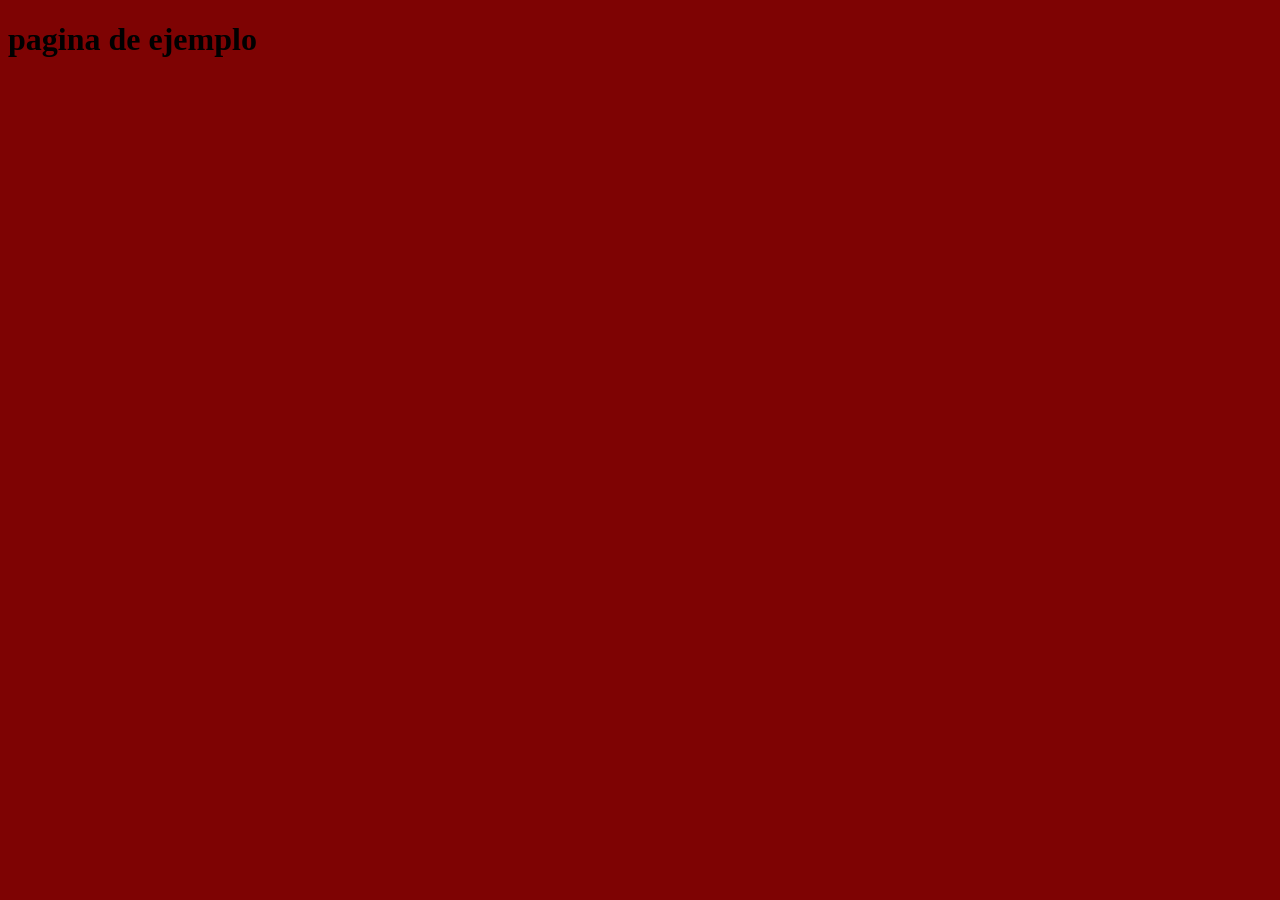
==== index.html @ bc887629 "Estado inicial del proyecto" ====
<!DOCTYPE html>
<html lang="en">
<head>
    <meta charset="UTF-8">
    <meta name="viewport" content="width=device-width, initial-scale=1.0">
    <title>Document</title>
    <script src="codico.js"></script>
    <link rel="stylesheet" href="miestilo.css">
</head>
<body>
    <h1>pagina de ejemplo</h1>
</body>
</html>
---- miestilo.css ----
body {
    background-color: rgb(126, 3, 3);
}
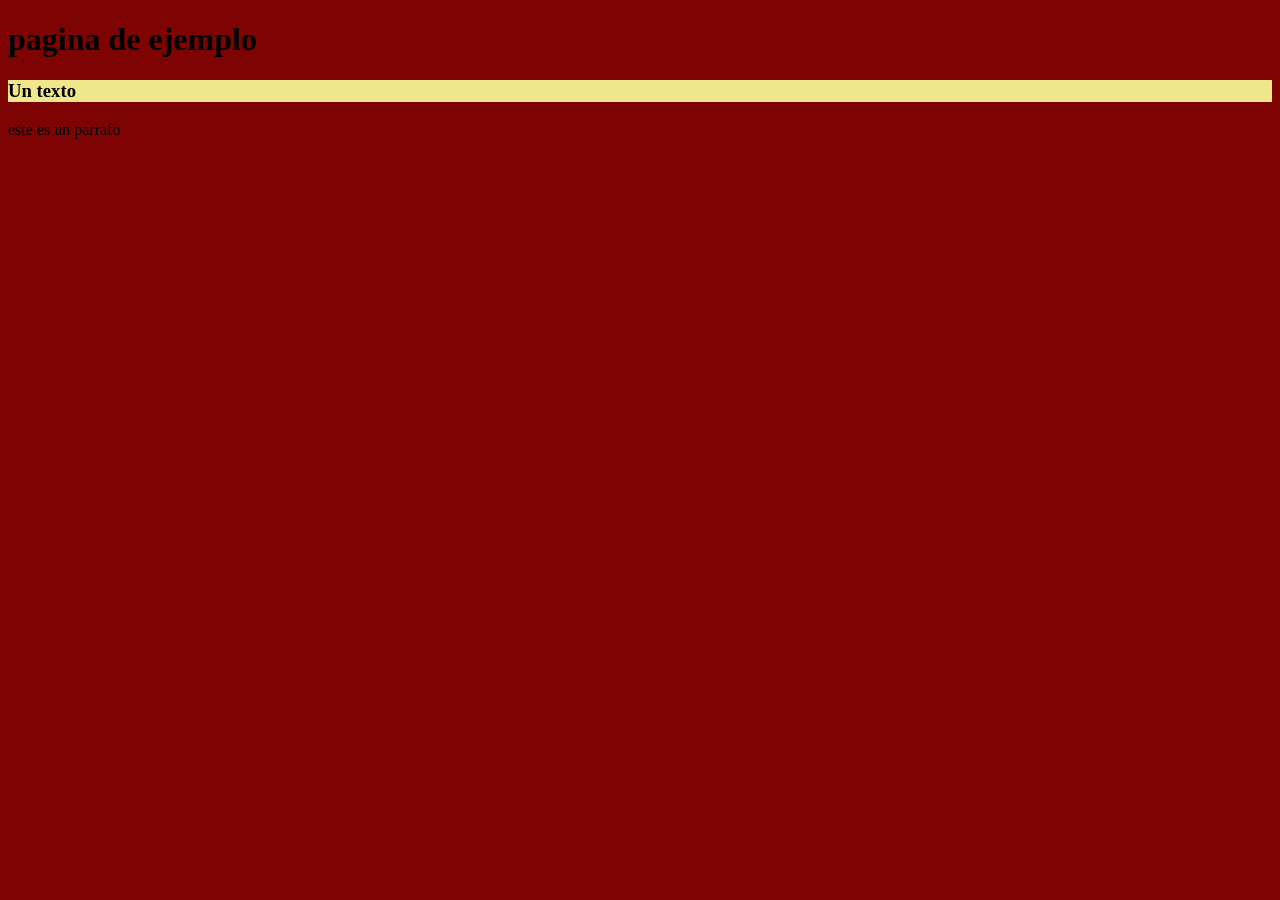
==== commit 7def3ff5: "tercera instnteria de mi proyecto" ====
--- a/index.html
+++ b/index.html
@@ -9,5 +9,7 @@
 </head>
 <body>
     <h1>pagina de ejemplo</h1>
+    <h3>Un texto </h3>
+    <p>este es un parrafo</p>
 </body>
 </html>
--- a/miestilo.css
+++ b/miestilo.css
@@ -1,3 +1,7 @@
 body {
     background-color: rgb(126, 3, 3);
+}
+
+h3 { 
+    background-color: khaki;
 }
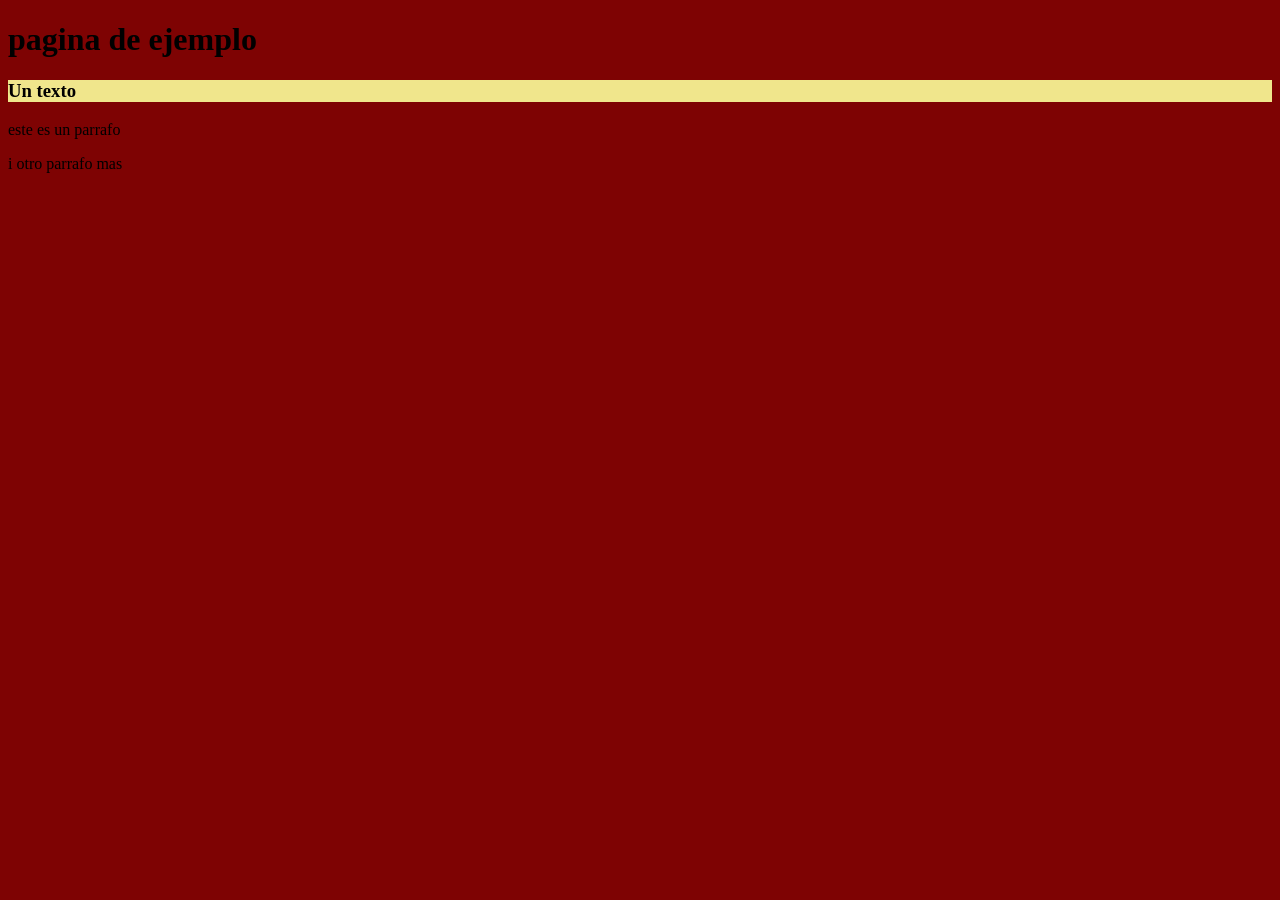
==== commit ea4186fc: "cuarta instnteria de mi proyecto" ====
--- a/index.html
+++ b/index.html
@@ -11,5 +11,6 @@
     <h1>pagina de ejemplo</h1>
     <h3>Un texto </h3>
     <p>este es un parrafo</p>
+    <p>i otro parrafo mas</p>
 </body>
 </html>
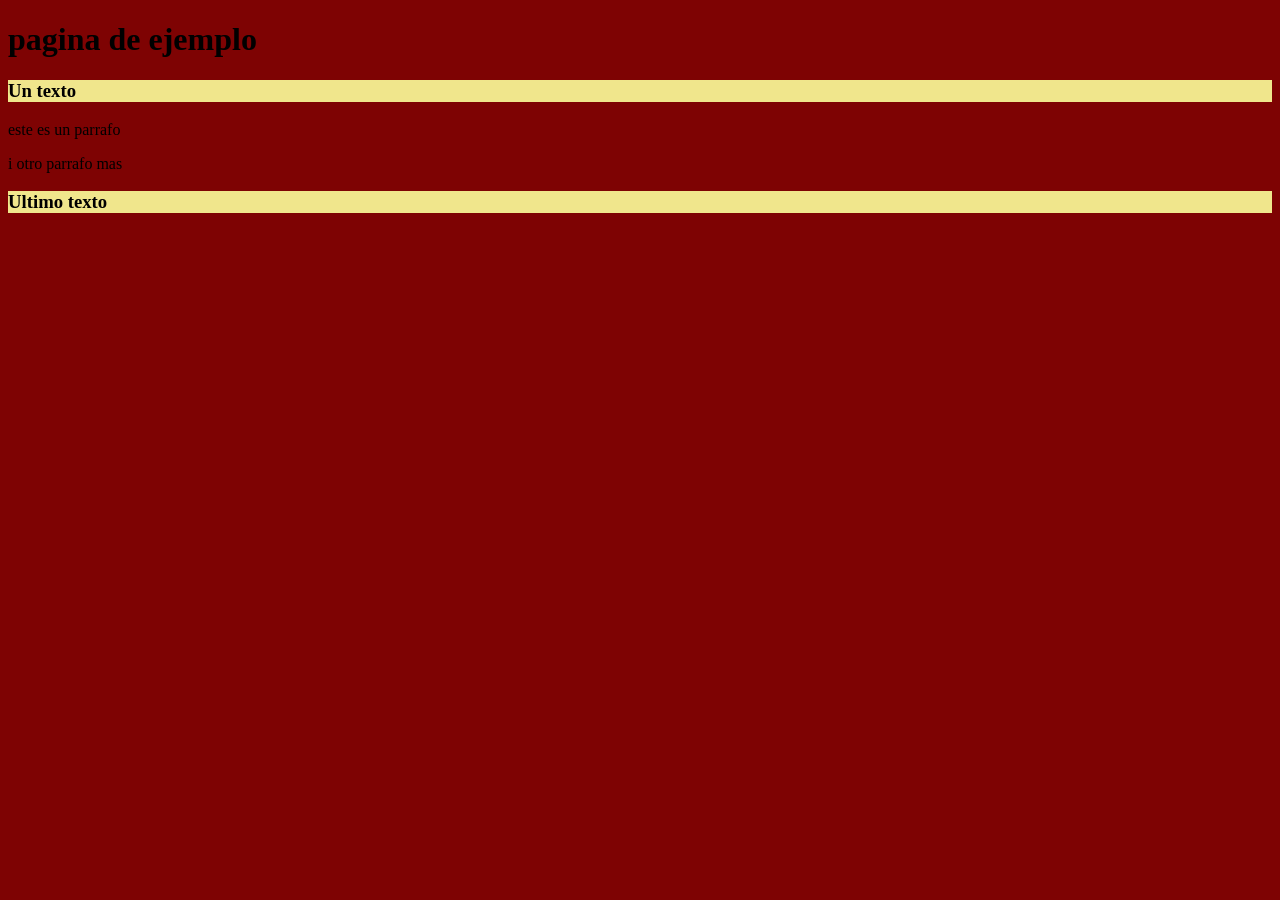
==== commit f54a821a: "qurto commit" ====
--- a/index.html
+++ b/index.html
@@ -12,5 +12,6 @@
     <h3>Un texto </h3>
     <p>este es un parrafo</p>
     <p>i otro parrafo mas</p>
+    <h3>Ultimo texto</h3>
 </body>
 </html>
